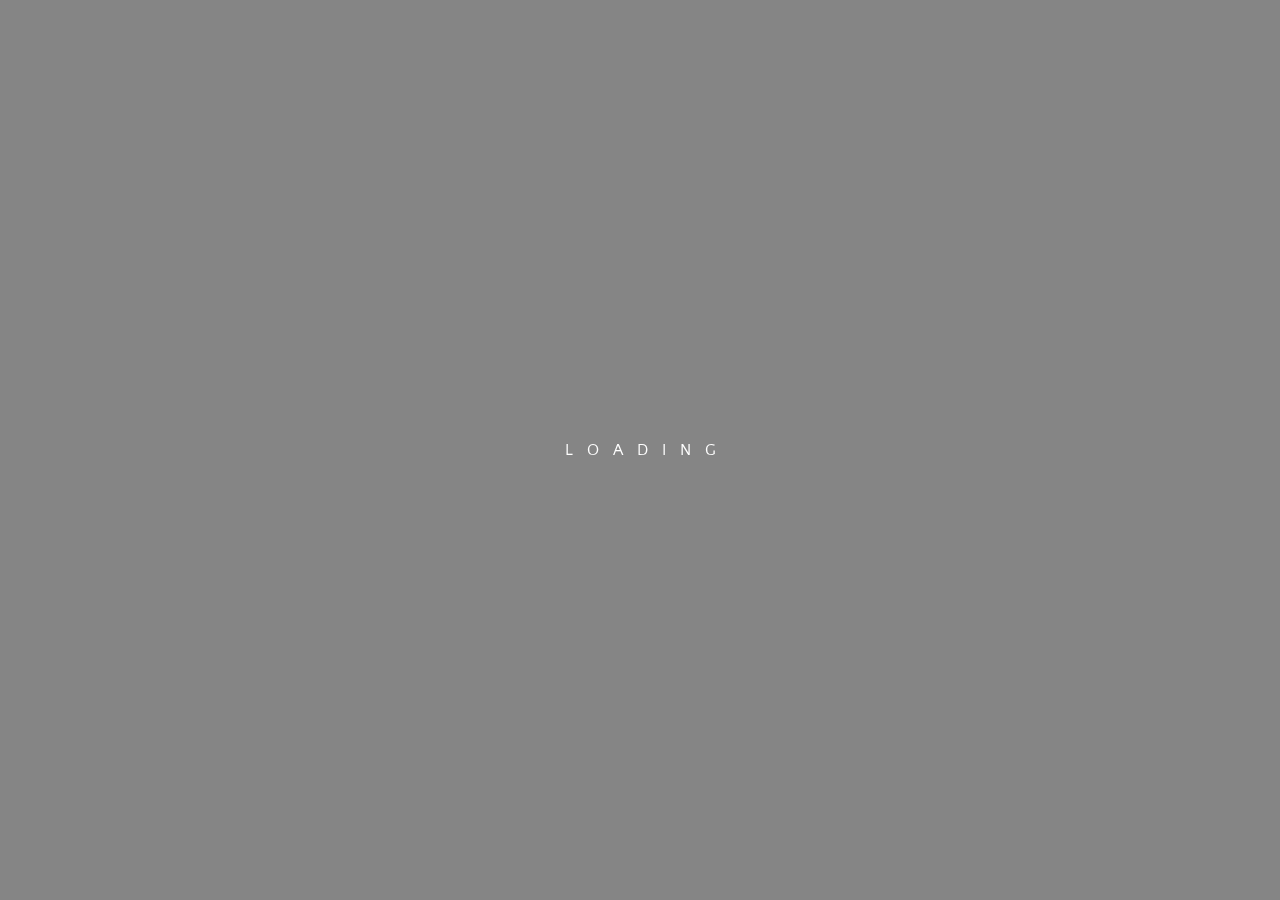
==== index.html @ df59d9e4 "initWebsite" ====
<!DOCTYPE html>
<html>

<head>
    <meta charset='utf-8'>
    <meta http-equiv='X-UA-Compatible' content='IE=edge'>
    <title></title>
    <meta name='viewport' content='width=device-width, initial-scale=1'>
    <link href="./assets/css/LoadPage.css" rel="stylesheet" type="text/css" />
</head>


<body>

    <div class="loading fadein" onload="document.body.className += ' loaded';">
        <div class="loading-text">
            <span class="loading-text-words">L</span>
            <span class="loading-text-words">O</span>
            <span class="loading-text-words">A</span>
            <span class="loading-text-words">D</span>
            <span class="loading-text-words">I</span>
            <span class="loading-text-words">N</span>
            <span class="loading-text-words">G</span>
        </div>
    </div>

</body>

<script src="assets/js/Load.js"></script>


</html>
---- assets/css/LoadPage.css ----
@import url(https://fonts.googleapis.com/css?family=Quattrocento+Sans);
.loading {
    position: fixed;
    top: 0;
    left: 0;
    width: 100%;
    height: 100%;
    background: #858585;
    z-index: 9999;
}

.loading-text {
    position: absolute;
    top: 0;
    bottom: 0;
    left: 0;
    right: 0;
    margin: auto;
    text-align: center;
    width: 100%;
    height: 100px;
    line-height: 100px;
}

.loading-text span {
    display: inline-block;
    margin: 0 5px;
    color: #fff;
    font-family: 'Quattrocento Sans', sans-serif;
}

.loading-text span:nth-child(1) {
    filter: blur(0px);
    animation: blur-text 1.5s 0s infinite linear alternate;
}

.loading-text span:nth-child(2) {
    filter: blur(0px);
    animation: blur-text 1.5s 0.2s infinite linear alternate;
}

.loading-text span:nth-child(3) {
    filter: blur(0px);
    animation: blur-text 1.5s 0.4s infinite linear alternate;
}

.loading-text span:nth-child(4) {
    filter: blur(0px);
    animation: blur-text 1.5s 0.6s infinite linear alternate;
}

.loading-text span:nth-child(5) {
    filter: blur(0px);
    animation: blur-text 1.5s 0.8s infinite linear alternate;
}

.loading-text span:nth-child(6) {
    filter: blur(0px);
    animation: blur-text 1.5s 1s infinite linear alternate;
}

.loading-text span:nth-child(7) {
    filter: blur(0px);
    animation: blur-text 1.7s 1.2s infinite linear alternate;
}

@keyframes blur-text {
    0% {
        filter: blur(0px);
    }
    100% {
        filter: blur(2px);
    }
}

.fadein {
    opacity: 0;
    -moz-transition: opacity 1.5s;
    -webkit-transition: opacity 1.5s;
    -o-transition: opacity 1.5s;
    transition: opacity 1.5s;
}

.fadeout {
    opacity: 1;
    -moz-transition: opacity .5s;
    -webkit-transition: opacity 5s;
    -o-transition: opacity 5s;
    transition: opacity 5s;
}

body.loaded .fadein {
    opacity: 1;
}

body.loaded .fadeout {
    opacity: 0;
}
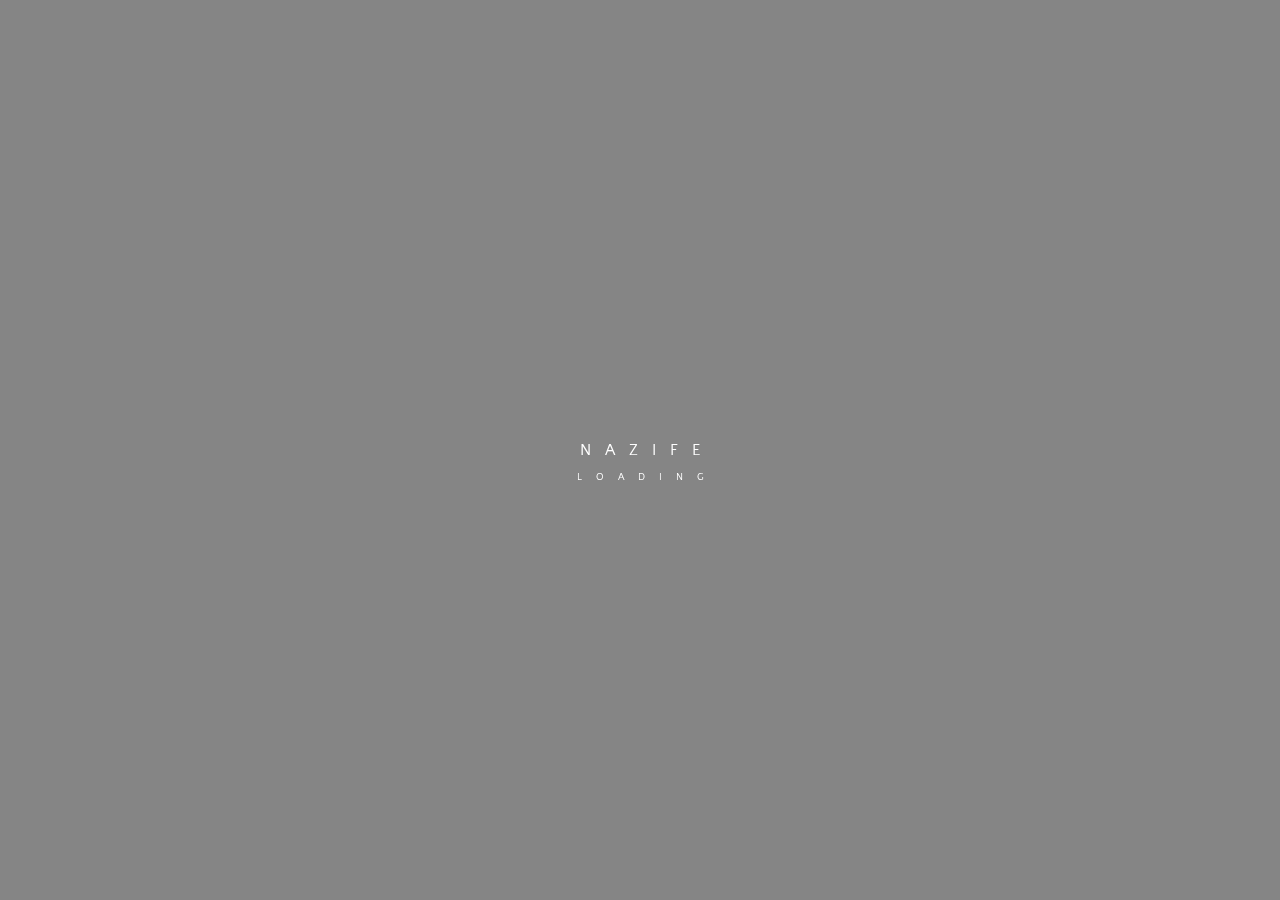
==== commit ecee74da: "Update loading page" ====
--- a/index.html
+++ b/index.html
@@ -4,7 +4,7 @@
 <head>
     <meta charset='utf-8'>
     <meta http-equiv='X-UA-Compatible' content='IE=edge'>
-    <title></title>
+    <title>nazife</title>
     <meta name='viewport' content='width=device-width, initial-scale=1'>
     <link href="./assets/css/LoadPage.css" rel="stylesheet" type="text/css" />
 </head>
@@ -14,13 +14,21 @@
 
     <div class="loading fadein" onload="document.body.className += ' loaded';">
         <div class="loading-text">
-            <span class="loading-text-words">L</span>
-            <span class="loading-text-words">O</span>
+            <span class="loading-text-words">N</span>
             <span class="loading-text-words">A</span>
-            <span class="loading-text-words">D</span>
+            <span class="loading-text-words">Z</span>
             <span class="loading-text-words">I</span>
-            <span class="loading-text-words">N</span>
-            <span class="loading-text-words">G</span>
+            <span class="loading-text-words">F</span>
+            <span class="loading-text-words">E</span>
+        </div>
+        <div class="loading-text" style="bottom: -50px;">
+            <span style="font-size:10px !important;" class="loading-text-words">L</span>
+            <span style="font-size:10px !important;" class="loading-text-words">O</span>
+            <span style="font-size:10px !important;" class="loading-text-words">A</span>
+            <span style="font-size:10px !important;" class="loading-text-words">D</span>
+            <span style="font-size:10px !important;" class="loading-text-words">I</span>
+            <span style="font-size:10px !important;" class="loading-text-words">N</span>
+            <span style="font-size:10px !important;" class="loading-text-words">G</span>
         </div>
     </div>
 
@@ -29,4 +37,4 @@
 <script src="assets/js/Load.js"></script>
 
 
-</html>+</html>
